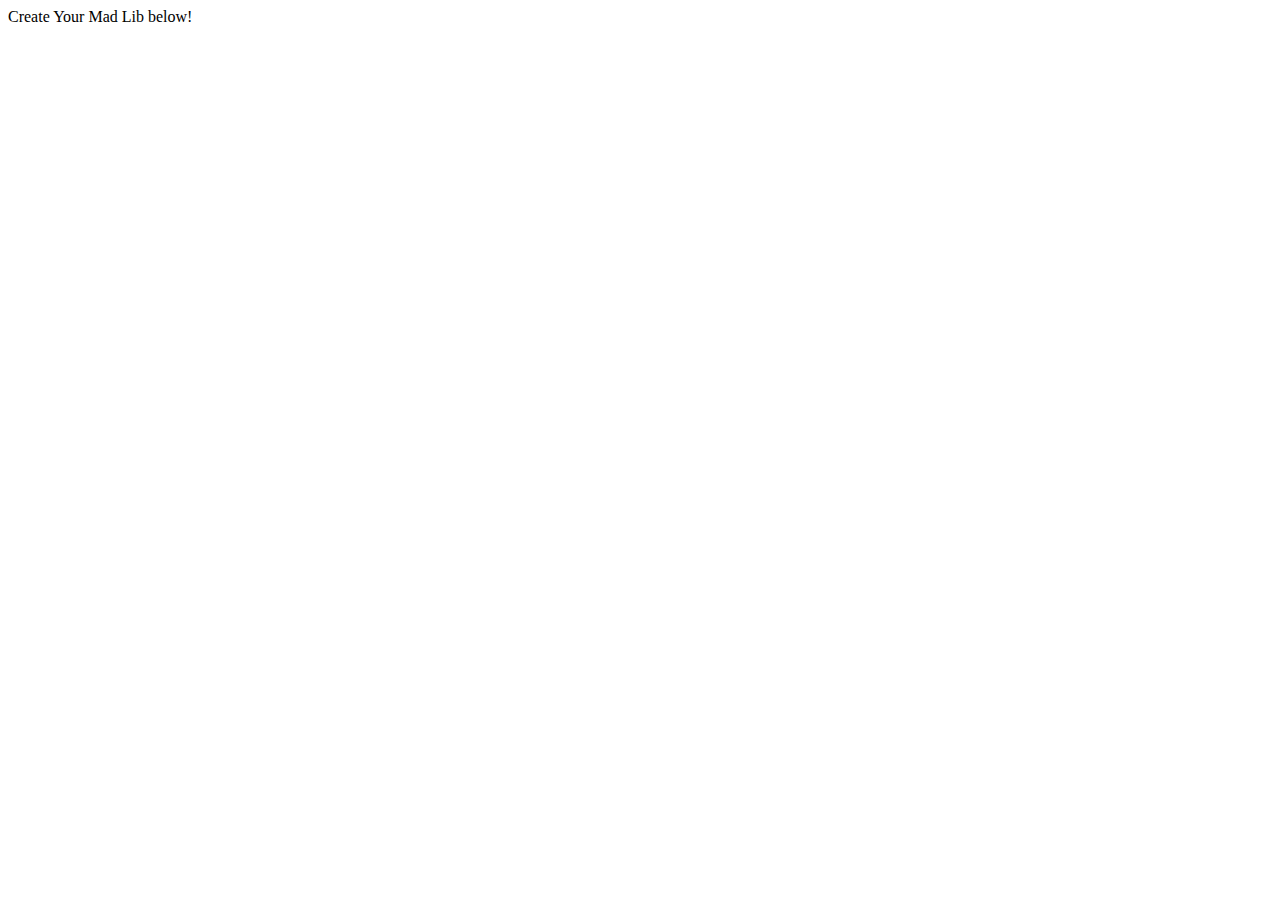
==== index.html @ e6ced49e "Add madlibs instruction row" ====
<body>

<div class="container">
<div class="row">
  <div class="col-xs-12">
  	<div class="mad-lib-console">
  		<p class="text-center" id="instructions">Create Your Mad Lib below!</p>
  	</div>
  </div>
</div>
</div>
</body>
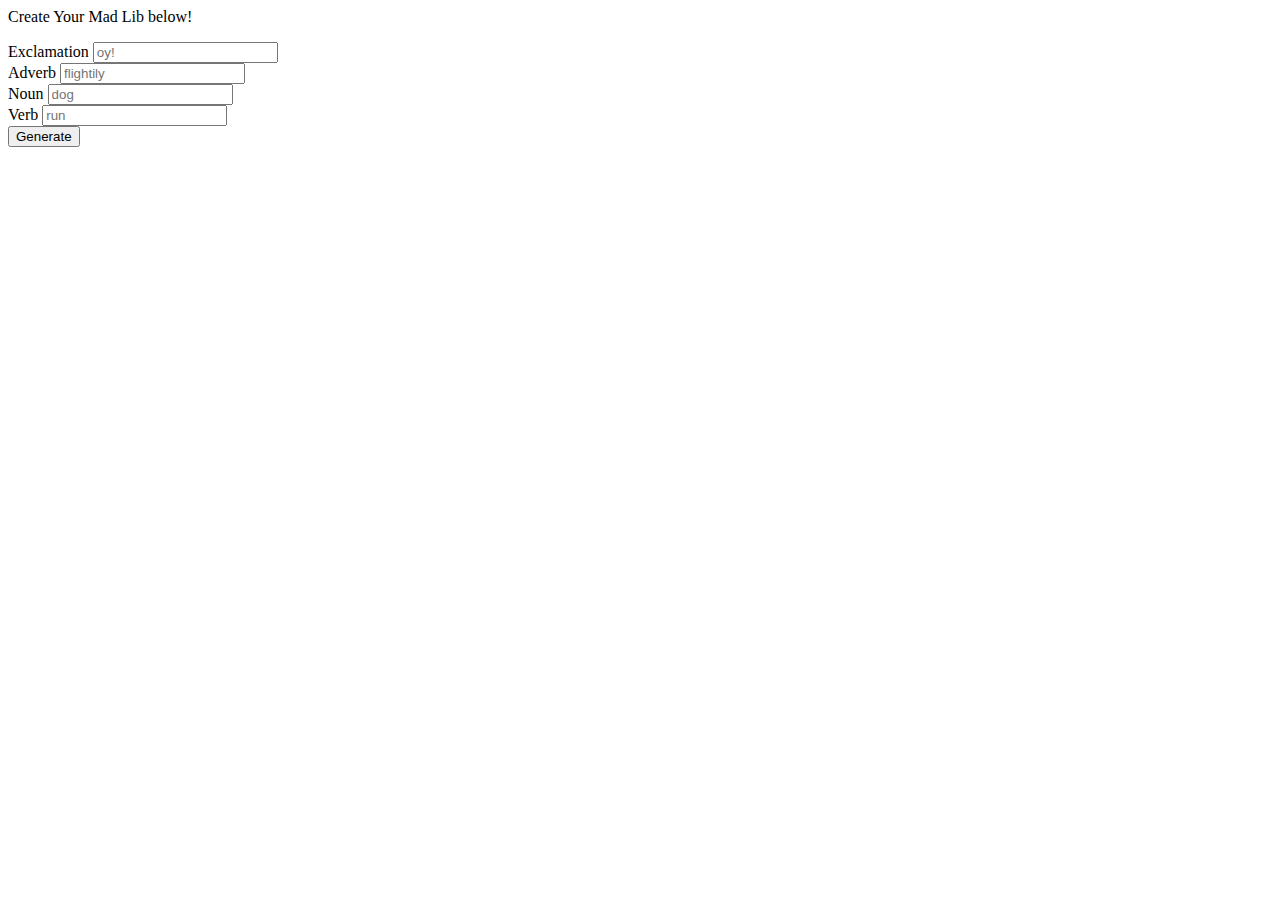
==== commit 24848b2e: "add form group" ====
--- a/index.html
+++ b/index.html
@@ -8,5 +8,40 @@
   	</div>
   </div>
 </div>
+
+<div class="row">
+  <div class="col-xs-12">
+  	<div class="mad-lib-fields">
+  		<form>
+  <div class="form-group" id="exclamation">
+    <label for="exampleInputEmail1">Exclamation</label>
+    <input type="email" class="form-control" id="exampleInputEmail1" placeholder="oy!">
+  </div>
+  <div class="form-group" id="adverb">
+    <label for="exampleInputPassword1">Adverb</label>
+    <input type="password" class="form-control" id="exampleInputPassword1" placeholder="flightily">
+  </div>
+
+  <div class="form-group" id="noun">
+    <label for="exampleInputPassword1">Noun</label>
+    <input type="password" class="form-control" id="exampleInputPassword1" placeholder="dog">
+  </div>
+
+  <div class="form-group" id="verb">
+    <label for="exampleInputPassword1">Verb</label>
+    <input type="password" class="form-control" id="exampleInputPassword1" placeholder="run">
+  </div>
+  
+  
+  <button type="submit" class="btn btn-default">Generate</button>
+</form>
+  	</div>
+  </div>
+</div>
+
+
+
+
+
 </div>
 </body>